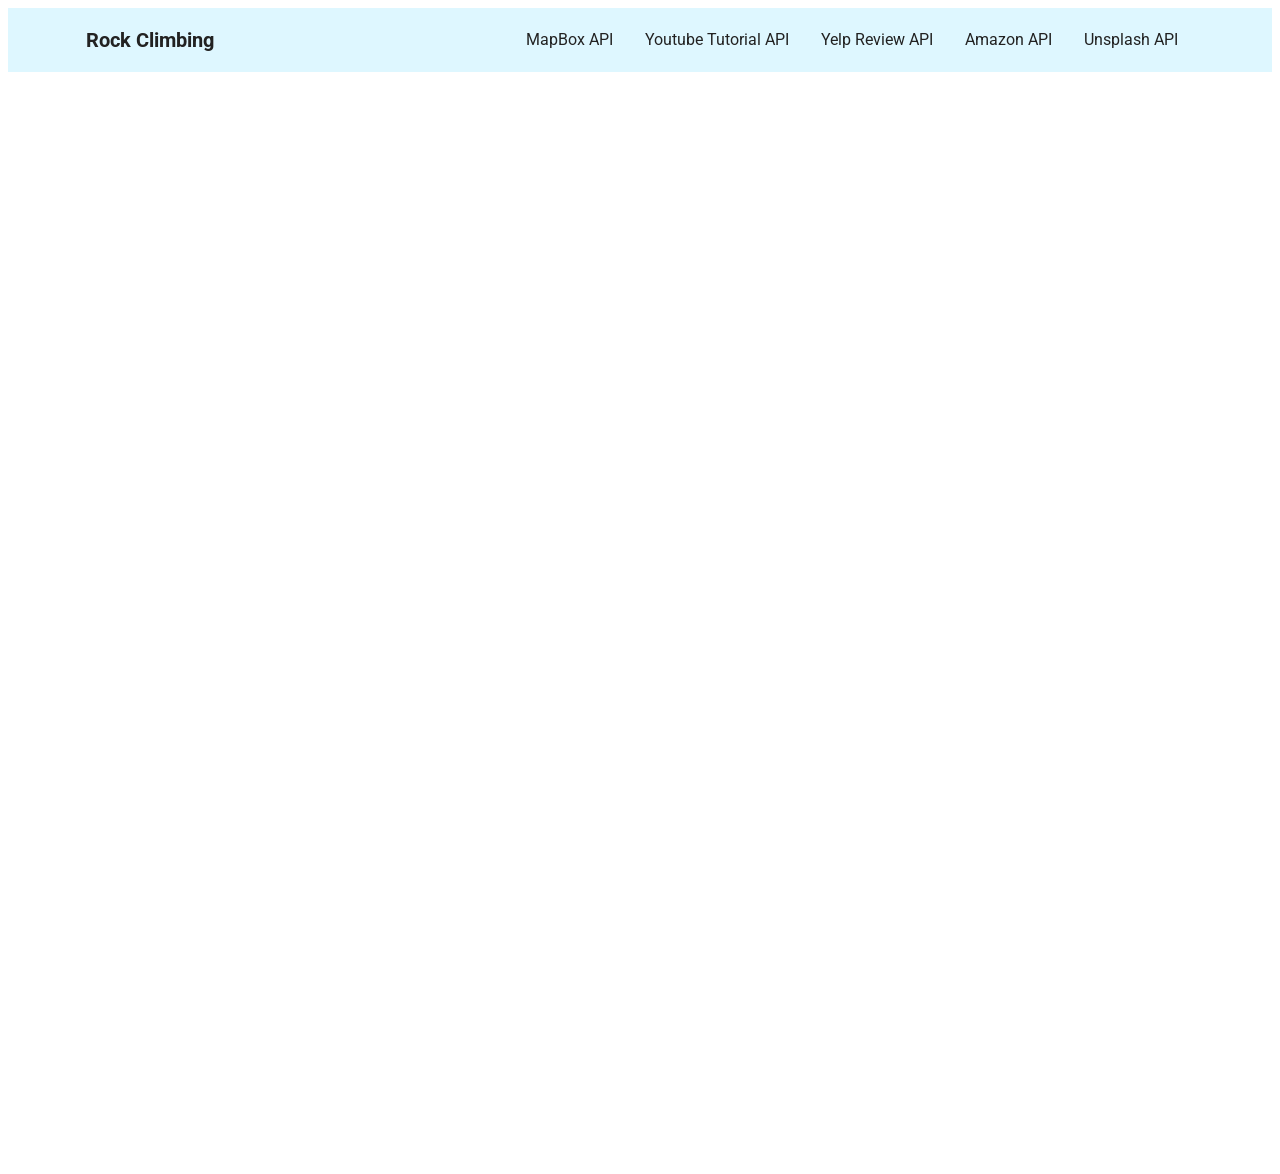
==== index.html @ 698b949d "Add files via upload" ====
<!DOCTYPE html>
<html>
    <style>
       
        </style>
  <body>
    
      <iframe src="header-1.html" 
              name="iframe1" 
              width="100%" frameborder="0" style="border-style: none;" height="2%">
      </iframe>
      <iframe src="" 
              name="iframe2" width="100%" height="1000" frameborder="0" style="border-style: none;">
      </iframe>
  </body>
</html>
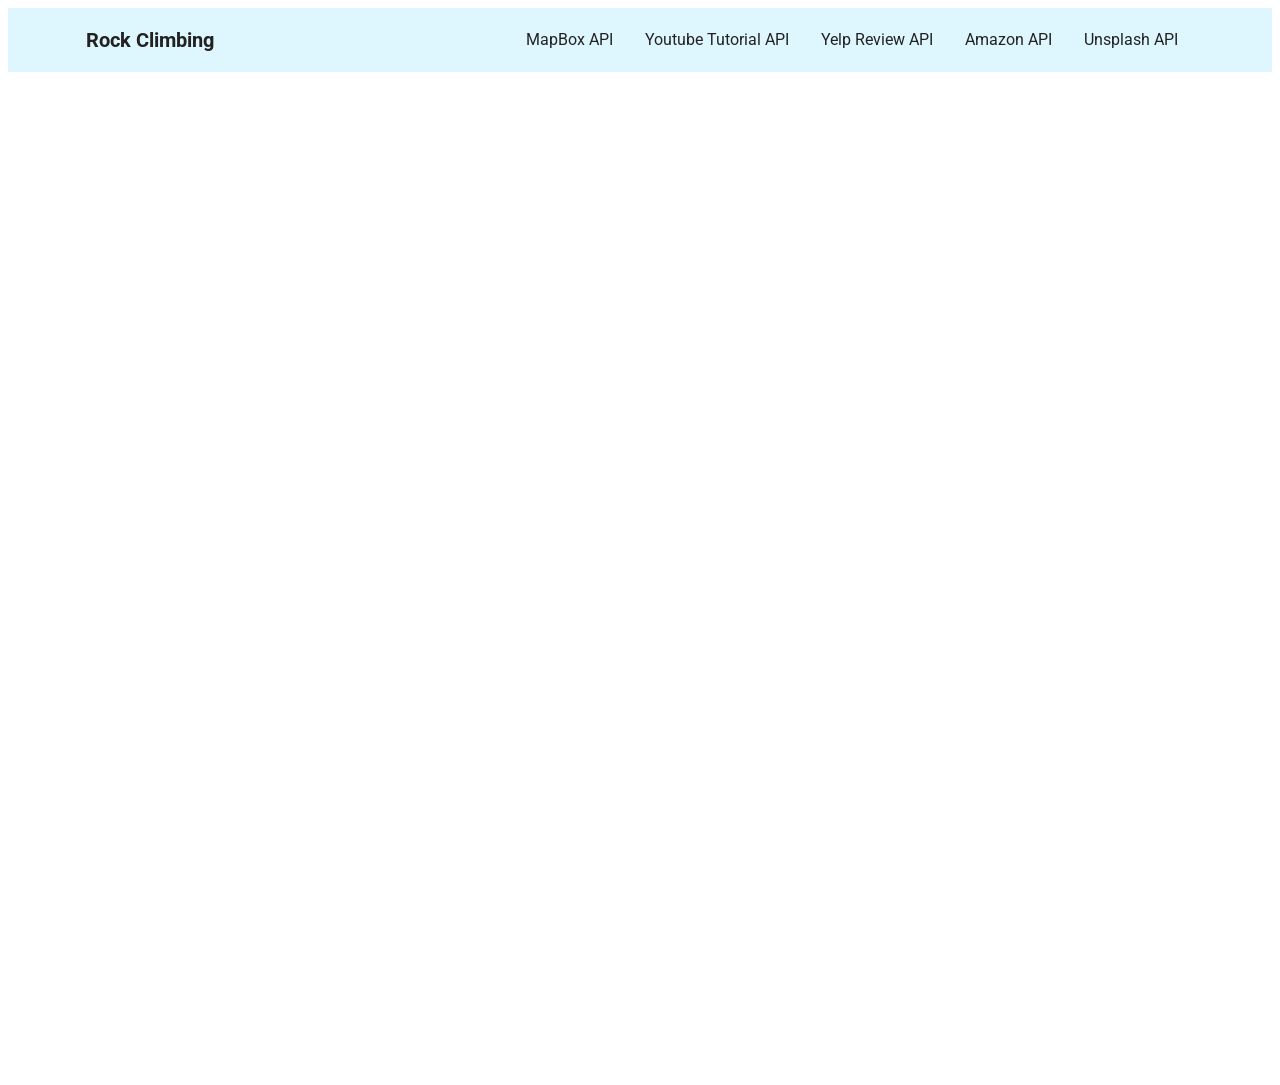
==== commit c7e0d603: "Update index.html" ====
--- a/index.html
+++ b/index.html
@@ -1,16 +1,15 @@
 <!DOCTYPE html>
 <html>
     <style>
-       
+       #a { height: 65px;}
         </style>
   <body>
-    
+    <div id="a">
       <iframe src="header-1.html" 
               name="iframe1" 
-              width="100%" frameborder="0" style="border-style: none;" height="2%">
-      </iframe>
+              width="100%" frameborder="0" style="border-style: none;" ></iframe></div>
       <iframe src="" 
               name="iframe2" width="100%" height="1000" frameborder="0" style="border-style: none;">
       </iframe>
   </body>
-</html>+</html>
